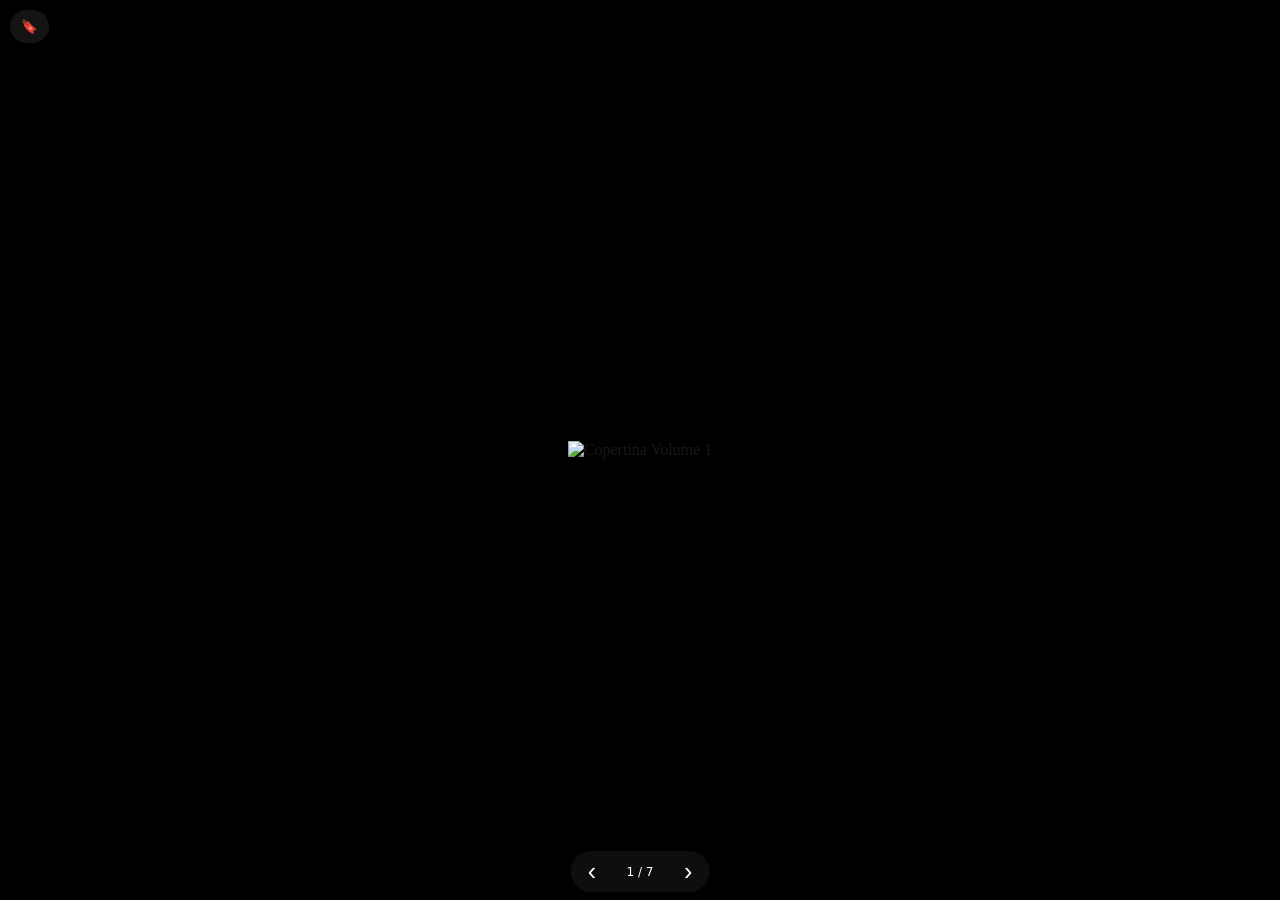
==== chapters/CAP01/index.html @ 70f8dcd0 "CAP01: move bookmark to safe top-left" ====
<!doctype html><html lang="it"><head><meta charset="utf-8"><meta name="viewport" content="width=device-width,initial-scale=1,viewport-fit=cover"><meta name="theme-color" content="#f5f1e8"><title>Capitolo I — Il mondo che rimane</title><style>
*{box-sizing:border-box}html,body{margin:0;width:100%;height:100%;height:100dvh;overflow:hidden;background:#f5f1e8;color:#191816}.book-track{position:fixed;inset:0;display:flex;overflow-x:auto;overflow-y:hidden;scroll-snap-type:x mandatory;scrollbar-width:none;-webkit-overflow-scrolling:touch;touch-action:pan-x pinch-zoom}.book-track::-webkit-scrollbar{display:none}.book-page{flex:0 0 100vw;width:100vw;height:100vh;height:100dvh;scroll-snap-align:start;overflow:hidden;background:#f5f1e8}.opening{display:flex;align-items:center;justify-content:center;background:#000;padding:max(12px,env(safe-area-inset-top)) 12px max(12px,env(safe-area-inset-bottom))}.opening img{display:block;max-width:96%;max-height:96%;object-fit:contain}.reading-page{padding:max(14px,env(safe-area-inset-top)) max(18px,env(safe-area-inset-right)) max(18px,env(safe-area-inset-bottom)) max(18px,env(safe-area-inset-left))}.page-inner{width:min(100%,720px);height:100%;margin:0 auto;overflow:hidden;font-family:Georgia,"Times New Roman",serif;font-size:19px;line-height:1.46;text-align:left;hyphens:none;-webkit-hyphens:none}.page-inner p{display:inline;margin:0;text-indent:0;font-weight:400}.page-inner p::after{content:" "}.page-inner p.editorial-break{display:block;margin-top:.72em}.page-inner p.editorial-break::after{content:""}.chapter-date{display:block;text-align:center;font-weight:700;letter-spacing:.12em;margin:0 0 1em;font-size:.88em}.story-art{height:50dvh;margin:8px auto 10px;text-align:center;display:flex;align-items:center;justify-content:center}.story-art img{display:block;width:auto;height:auto;max-width:100%;max-height:100%;margin:auto;object-fit:contain;box-shadow:0 6px 18px #0002}.end{display:flex;align-items:center;justify-content:center;text-align:center;font-family:Georgia,"Times New Roman",serif}.chapter-nav{display:flex;justify-content:center;gap:12px;flex-wrap:wrap;margin-top:24px}.chapter-nav a{display:inline-block;padding:12px 18px;border:1px solid #9b8d78;color:#191816;text-decoration:none;font:600 11px/1 system-ui;letter-spacing:.08em;text-transform:uppercase}.controls{position:fixed;z-index:20;left:50%;bottom:max(8px,env(safe-area-inset-bottom));transform:translateX(-50%);display:flex;align-items:center;gap:10px;padding:4px 8px;border-radius:999px;background:#111d;color:#fff;transition:.25s}.controls.hidden{opacity:0;pointer-events:none;transform:translate(-50%,10px)}.controls button{border:0;background:none;color:#fff;font-size:25px;padding:2px 9px}.controls span{font:12px system-ui;min-width:50px;text-align:center}.bookmark{position:fixed;z-index:21;left:max(10px,env(safe-area-inset-left));top:max(10px,env(safe-area-inset-top));border:0;border-radius:999px;background:#171717e8;color:white;padding:9px 11px}@media(min-width:700px){.reading-page{padding-top:24px;padding-bottom:24px}.page-inner{font-size:19px;line-height:1.48}}
</style></head><body><main id="track" class="book-track">
<section class="book-page opening"><img src="/The-Last-Chance-READER/assets/THE_LAST_CHANCE_VOLUME_1_COVER_DEFINITIVA.png?v=1" alt="Copertina Volume 1"></section>
<section class="book-page opening"><img src="/The-Last-Chance-READER/chapters/CAP01/CAP01_OPENING_DEFINITIVO.png?v=1" alt="Capitolo I — Il mondo che rimane"></section>
</main><div class="controls" id="controls"><button id="prev">‹</button><span id="counter">1 / 2</span><button id="next">›</button></div><button id="bookmark" class="bookmark">🔖</button><script>
const DATA={"paragraphs":[{"i":0,"text":"Ho sempre trovato gli esseri umani difficili da comprendere."},{"i":1,"text":"Forse era proprio per questo che continuavo a interessarmi a loro."},{"i":2,"text":"Dal Regno Celeste arrivavano rapporti sempre più frequenti sulla Terra. All'inizio non erano molto diversi da quelli che avevo letto per anni: guerre, rivolte, carestie, governi che cadevano e altri pronti a prendere il loro posto."},{"i":3,"text":"Gli uomini avevano una straordinaria capacità di sopravvivere ai propri errori."},{"i":4,"text":"E un talento ancora maggiore nel ripeterli."},{"i":5,"text":"Poi qualcosa cambiò."},{"i":6,"text":"Non ci fu un giorno preciso. Nessuna esplosione abbastanza grande da poter dire: ecco, è cominciata la fine."},{"i":7,"text":"Fu molto più lento."},{"i":8,"text":"Prima aumentarono le guerre."},{"i":9,"text":"Le risorse diminuivano, le popolazioni crescevano e ogni nazione trovava una ragione diversa per convincersi che ciò che restava spettasse a lei. Acqua. Cibo. Energia. Territorio."},{"i":10,"text":"Cambiano i secoli. Cambiano le armi."},{"i":11,"text":"Le ragioni, molto meno."},{"i":12,"text":"Poi arrivarono la fame e la sete."},{"i":13,"text":"Intere città smisero di essere città. I confini persero significato. Alcuni governi continuarono a esistere soltanto sulle mappe, finché anche quelle smisero di avere importanza."},{"i":14,"text":"E quando caddero le nazioni, la legge le seguì."},{"i":15,"text":"Eppure una cosa continuava a incuriosirmi."},{"i":16,"text":"Nemmeno la fine del mondo era riuscita a metterli sullo stesso piano."},{"i":17,"text":"Alcuni non avevano più nulla. Altri avevano conservato quasi tutto."},{"i":18,"text":"Nei rapporti leggevo di persone che passavano intere giornate alla ricerca di acqua e di città dove procurarsi del cibo era diventato più difficile che procurarsi un'arma."},{"i":19,"text":"Poi leggevo di altri luoghi."},{"i":20,"text":"Città protette da mura, illuminate anche di notte. Cibo, musica, feste. Persone che continuavano a vivere quasi come se ciò che accadeva dall'altra parte delle mura appartenesse a un altro mondo."},{"i":21,"text":"Non capivo perché funzionasse così."},{"i":22,"text":"Nel Regno Celeste esistevano ranghi. Io stesso comandavo i Guardiani. Ma un grado più alto non significava mangiare mentre qualcun altro moriva di fame."},{"i":23,"text":"Gli uomini, invece, erano riusciti a dare un valore perfino alla possibilità di sopravvivere."},{"i":24,"text":"Non provavo pena per loro."},{"i":25,"text":"Ero curioso."},{"i":26,"text":"Continuavo a leggere quei rapporti."},{"i":27,"text":"Perché, nonostante tutto, continuavano a esserci."},{"i":28,"text":"Una madre stringeva suo figlio tra le macerie."},{"i":29,"text":"Degli sconosciuti dividevano il poco cibo rimasto attorno a un fuoco."},{"i":30,"text":"Due uomini attraversavano chilometri di rovine senza sapere cosa avrebbero trovato dall'altra parte."},{"i":31,"text":"Il loro mondo stava morendo."},{"i":32,"text":"Loro no."},{"i":33,"text":"Ed era proprio questo il problema."},{"i":34,"text":"Perché mentre sulla Terra gli uomini continuavano ostinatamente a sopravvivere, nel Regno Celeste qualcuno aveva cominciato a porsi una domanda molto diversa."},{"i":35,"text":"Non come salvarli."},{"i":36,"text":"Ma se fosse ancora giusto farlo."},{"i":37,"text":"Quella risposta non spettava a me."},{"i":38,"text":"Molto al di sopra della Terra, oltre ciò che gli uomini potevano vedere, esisteva il luogo che avevo sempre chiamato casa."},{"i":39,"text":"Il Regno Celeste."},{"i":40,"text":"Non conoscevamo la fame che descrivevano quei rapporti. Non avevamo città divise tra chi possedeva tutto e chi non aveva più niente. Avevamo ranghi, compiti, responsabilità. Io stesso comandavo i Guardiani Celesti."},{"i":41,"text":"Ma nessuno doveva guadagnarsi il diritto di mangiare."},{"i":42,"text":"Forse era anche per questo che trovavo gli uomini così difficili da comprendere."},{"i":43,"text":"Quel giorno, però, comprenderli non era più sufficiente."},{"i":44,"text":"Il Grande Concilio stava per riunirsi."},{"i":45,"text":"E questa volta non avrebbe discusso di come aiutare l'umanità."},{"i":46,"text":"Avrebbe deciso se concederle ancora il diritto di esistere."}]},track=document.getElementById("track"),controls=document.getElementById("controls"),counter=document.getElementById("counter");
const EDITORIAL_BREAKS=new Set([0,2,5,7,9,11,14,16,18,20,23,25,28,30,32,34,36,38,40,42,44]);
function makePage(){const s=document.createElement("section");s.className="book-page reading-page";const d=document.createElement("div");d.className="page-inner";s.appendChild(d);track.appendChild(s);return {s,d}}
function fits(d){return d.scrollHeight<=d.clientHeight+1}
function appendPiece(page,item,text,continuation=false){const p=document.createElement("p");p.textContent=text;if(EDITORIAL_BREAKS.has(item.i)&&!continuation)p.classList.add("editorial-break");page.d.appendChild(p);return p}
function addClosingArt(){const s=document.createElement("section");s.className="book-page opening";s.innerHTML='<img src="/The-Last-Chance-READER/chapters/CAP01/CAP01_REGNO_CELESTE_DEFINITIVO.png?v=1" alt="Il Regno Celeste">';track.appendChild(s)}
function paginate(){[...track.querySelectorAll(".reading-page,.closing-generated,.end")].forEach(x=>x.remove());let page=makePage();const date=document.createElement("div");date.className="chapter-date";date.textContent="ANNO 2080";page.d.appendChild(date);
for(const item of DATA.paragraphs){const words=item.text.split(/\s+/);let pos=0,continuation=false;while(pos<words.length){let lo=1,hi=words.length-pos,best=0,test=null;while(lo<=hi){const mid=(lo+hi)>>1;if(test)test.remove();test=appendPiece(page,item,words.slice(pos,pos+mid).join(" "),continuation);if(fits(page.d)){best=mid;lo=mid+1}else hi=mid-1}if(test)test.remove();if(best===0){page=makePage();continue}appendPiece(page,item,words.slice(pos,pos+best).join(" "),continuation);pos+=best;continuation=true;if(pos<words.length)page=makePage()}}
addClosingArt();const end=document.createElement("section");end.className="book-page end";end.innerHTML='<div><h2>Fine del Capitolo I</h2><nav class="chapter-nav" aria-label="Navigazione capitoli"><a href="../../index.html">Indice</a><a href="../CAP02/index.html">Capitolo successivo →</a></nav></div>';track.appendChild(end);update()}
const prevBtn=document.getElementById("prev"),nextBtn=document.getElementById("next"),bookmarkBtn=document.getElementById("bookmark");let current=0,hideTimer,scrollTimer;function pages(){return [...track.querySelectorAll(".book-page")]}function show(){controls.classList.remove("hidden");clearTimeout(hideTimer);hideTimer=setTimeout(()=>controls.classList.add("hidden"),1600)}function update(){const p=pages();current=Math.max(0,Math.min(current,p.length-1));counter.textContent=(current+1)+" / "+p.length}function go(n){const p=pages();current=Math.max(0,Math.min(n,p.length-1));track.scrollTo({left:current*innerWidth,behavior:"smooth"});update();show()}prevBtn.onclick=()=>go(current-1);nextBtn.onclick=()=>go(current+1);track.addEventListener("scroll",()=>{show();clearTimeout(scrollTimer);scrollTimer=setTimeout(()=>{current=Math.round(track.scrollLeft/innerWidth);update()},80)});track.addEventListener("pointerdown",show);bookmarkBtn.onclick=()=>{localStorage.setItem("tlc-cap01-page",String(current));bookmarkBtn.textContent="✓"};let resizeTimer;addEventListener("resize",()=>{clearTimeout(resizeTimer);resizeTimer=setTimeout(()=>{const ratio=current/Math.max(1,pages().length-1);paginate();current=Math.round(ratio*Math.max(0,pages().length-1));track.scrollLeft=current*innerWidth;update()},180)});function boot(){paginate();show()}if(document.fonts&&document.fonts.ready)document.fonts.ready.then(boot).catch(boot);else boot();
</script></body></html>
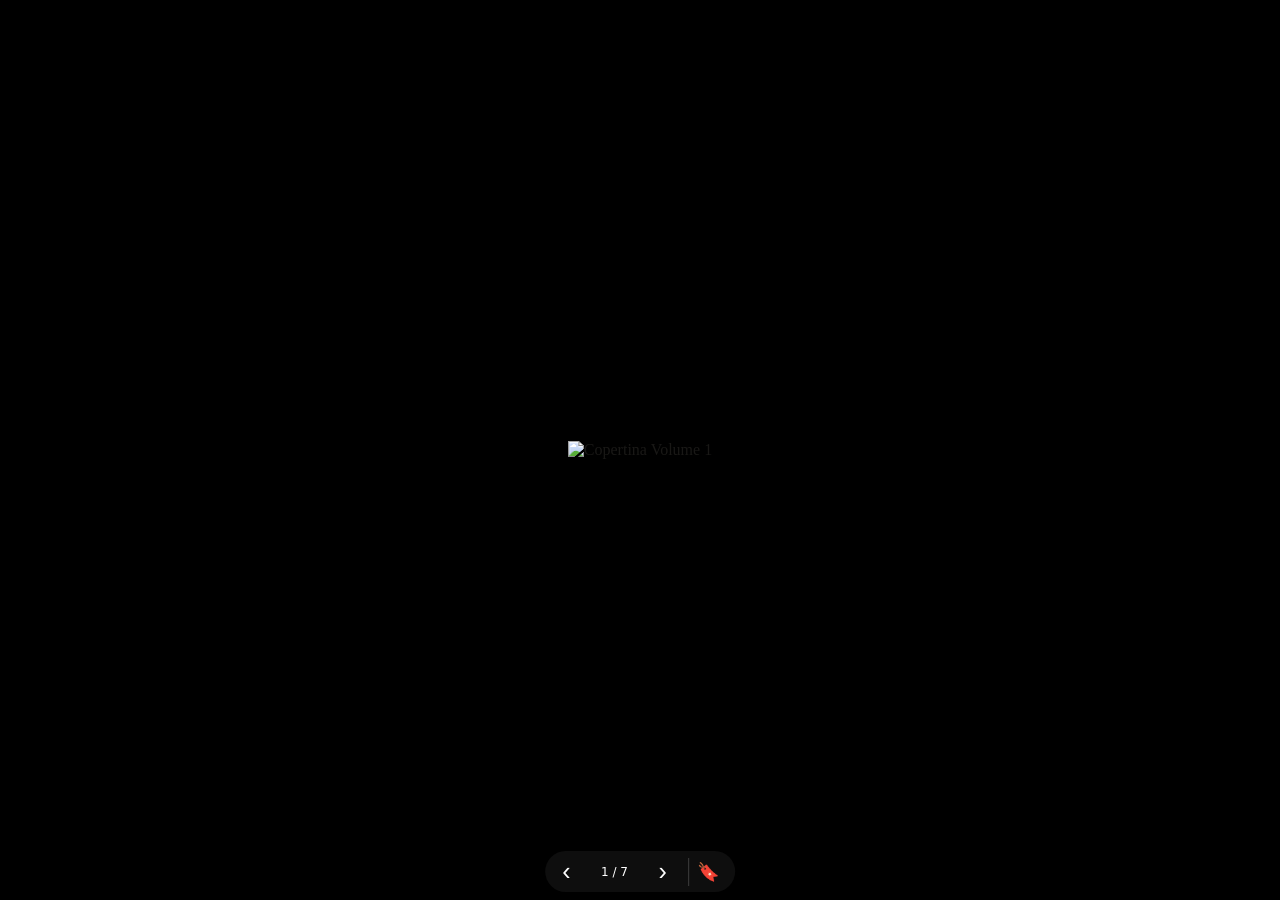
==== commit e7dd7b9e: "CAP01: integrate bookmark into disappearing controls" ====
--- a/chapters/CAP01/index.html
+++ b/chapters/CAP01/index.html
@@ -1,9 +1,9 @@
 <!doctype html><html lang="it"><head><meta charset="utf-8"><meta name="viewport" content="width=device-width,initial-scale=1,viewport-fit=cover"><meta name="theme-color" content="#f5f1e8"><title>Capitolo I — Il mondo che rimane</title><style>
-*{box-sizing:border-box}html,body{margin:0;width:100%;height:100%;height:100dvh;overflow:hidden;background:#f5f1e8;color:#191816}.book-track{position:fixed;inset:0;display:flex;overflow-x:auto;overflow-y:hidden;scroll-snap-type:x mandatory;scrollbar-width:none;-webkit-overflow-scrolling:touch;touch-action:pan-x pinch-zoom}.book-track::-webkit-scrollbar{display:none}.book-page{flex:0 0 100vw;width:100vw;height:100vh;height:100dvh;scroll-snap-align:start;overflow:hidden;background:#f5f1e8}.opening{display:flex;align-items:center;justify-content:center;background:#000;padding:max(12px,env(safe-area-inset-top)) 12px max(12px,env(safe-area-inset-bottom))}.opening img{display:block;max-width:96%;max-height:96%;object-fit:contain}.reading-page{padding:max(14px,env(safe-area-inset-top)) max(18px,env(safe-area-inset-right)) max(18px,env(safe-area-inset-bottom)) max(18px,env(safe-area-inset-left))}.page-inner{width:min(100%,720px);height:100%;margin:0 auto;overflow:hidden;font-family:Georgia,"Times New Roman",serif;font-size:19px;line-height:1.46;text-align:left;hyphens:none;-webkit-hyphens:none}.page-inner p{display:inline;margin:0;text-indent:0;font-weight:400}.page-inner p::after{content:" "}.page-inner p.editorial-break{display:block;margin-top:.72em}.page-inner p.editorial-break::after{content:""}.chapter-date{display:block;text-align:center;font-weight:700;letter-spacing:.12em;margin:0 0 1em;font-size:.88em}.story-art{height:50dvh;margin:8px auto 10px;text-align:center;display:flex;align-items:center;justify-content:center}.story-art img{display:block;width:auto;height:auto;max-width:100%;max-height:100%;margin:auto;object-fit:contain;box-shadow:0 6px 18px #0002}.end{display:flex;align-items:center;justify-content:center;text-align:center;font-family:Georgia,"Times New Roman",serif}.chapter-nav{display:flex;justify-content:center;gap:12px;flex-wrap:wrap;margin-top:24px}.chapter-nav a{display:inline-block;padding:12px 18px;border:1px solid #9b8d78;color:#191816;text-decoration:none;font:600 11px/1 system-ui;letter-spacing:.08em;text-transform:uppercase}.controls{position:fixed;z-index:20;left:50%;bottom:max(8px,env(safe-area-inset-bottom));transform:translateX(-50%);display:flex;align-items:center;gap:10px;padding:4px 8px;border-radius:999px;background:#111d;color:#fff;transition:.25s}.controls.hidden{opacity:0;pointer-events:none;transform:translate(-50%,10px)}.controls button{border:0;background:none;color:#fff;font-size:25px;padding:2px 9px}.controls span{font:12px system-ui;min-width:50px;text-align:center}.bookmark{position:fixed;z-index:21;left:max(10px,env(safe-area-inset-left));top:max(10px,env(safe-area-inset-top));border:0;border-radius:999px;background:#171717e8;color:white;padding:9px 11px}@media(min-width:700px){.reading-page{padding-top:24px;padding-bottom:24px}.page-inner{font-size:19px;line-height:1.48}}
+*{box-sizing:border-box}html,body{margin:0;width:100%;height:100%;height:100dvh;overflow:hidden;background:#f5f1e8;color:#191816}.book-track{position:fixed;inset:0;display:flex;overflow-x:auto;overflow-y:hidden;scroll-snap-type:x mandatory;scrollbar-width:none;-webkit-overflow-scrolling:touch;touch-action:pan-x pinch-zoom}.book-track::-webkit-scrollbar{display:none}.book-page{flex:0 0 100vw;width:100vw;height:100vh;height:100dvh;scroll-snap-align:start;overflow:hidden;background:#f5f1e8}.opening{display:flex;align-items:center;justify-content:center;background:#000;padding:max(12px,env(safe-area-inset-top)) 12px max(12px,env(safe-area-inset-bottom))}.opening img{display:block;max-width:96%;max-height:96%;object-fit:contain}.reading-page{padding:max(14px,env(safe-area-inset-top)) max(18px,env(safe-area-inset-right)) max(18px,env(safe-area-inset-bottom)) max(18px,env(safe-area-inset-left))}.page-inner{width:min(100%,720px);height:100%;margin:0 auto;overflow:hidden;font-family:Georgia,"Times New Roman",serif;font-size:19px;line-height:1.46;text-align:left;hyphens:none;-webkit-hyphens:none}.page-inner p{display:inline;margin:0;text-indent:0;font-weight:400}.page-inner p::after{content:" "}.page-inner p.editorial-break{display:block;margin-top:.72em}.page-inner p.editorial-break::after{content:""}.chapter-date{display:block;text-align:center;font-weight:700;letter-spacing:.12em;margin:0 0 1em;font-size:.88em}.story-art{height:50dvh;margin:8px auto 10px;text-align:center;display:flex;align-items:center;justify-content:center}.story-art img{display:block;width:auto;height:auto;max-width:100%;max-height:100%;margin:auto;object-fit:contain;box-shadow:0 6px 18px #0002}.end{display:flex;align-items:center;justify-content:center;text-align:center;font-family:Georgia,"Times New Roman",serif}.chapter-nav{display:flex;justify-content:center;gap:12px;flex-wrap:wrap;margin-top:24px}.chapter-nav a{display:inline-block;padding:12px 18px;border:1px solid #9b8d78;color:#191816;text-decoration:none;font:600 11px/1 system-ui;letter-spacing:.08em;text-transform:uppercase}.controls{position:fixed;z-index:20;left:50%;bottom:max(8px,env(safe-area-inset-bottom));transform:translateX(-50%);display:flex;align-items:center;gap:10px;padding:4px 8px;border-radius:999px;background:#111d;color:#fff;transition:.25s}.controls.hidden{opacity:0;pointer-events:none;transform:translate(-50%,10px)}.controls button{border:0;background:none;color:#fff;font-size:25px;padding:2px 9px}.controls .bookmark-control{font-size:18px;padding:3px 8px;border-left:1px solid #ffffff33;margin-left:2px}.controls span{font:12px system-ui;min-width:50px;text-align:center}@media(min-width:700px){.reading-page{padding-top:24px;padding-bottom:24px}.page-inner{font-size:19px;line-height:1.48}}
 </style></head><body><main id="track" class="book-track">
 <section class="book-page opening"><img src="/The-Last-Chance-READER/assets/THE_LAST_CHANCE_VOLUME_1_COVER_DEFINITIVA.png?v=1" alt="Copertina Volume 1"></section>
 <section class="book-page opening"><img src="/The-Last-Chance-READER/chapters/CAP01/CAP01_OPENING_DEFINITIVO.png?v=1" alt="Capitolo I — Il mondo che rimane"></section>
-</main><div class="controls" id="controls"><button id="prev">‹</button><span id="counter">1 / 2</span><button id="next">›</button></div><button id="bookmark" class="bookmark">🔖</button><script>
+</main><div class="controls" id="controls"><button id="prev">‹</button><span id="counter">1 / 2</span><button id="next">›</button><button id="bookmark" class="bookmark-control" aria-label="Segnalibro">🔖</button></div><script>
 const DATA={"paragraphs":[{"i":0,"text":"Ho sempre trovato gli esseri umani difficili da comprendere."},{"i":1,"text":"Forse era proprio per questo che continuavo a interessarmi a loro."},{"i":2,"text":"Dal Regno Celeste arrivavano rapporti sempre più frequenti sulla Terra. All'inizio non erano molto diversi da quelli che avevo letto per anni: guerre, rivolte, carestie, governi che cadevano e altri pronti a prendere il loro posto."},{"i":3,"text":"Gli uomini avevano una straordinaria capacità di sopravvivere ai propri errori."},{"i":4,"text":"E un talento ancora maggiore nel ripeterli."},{"i":5,"text":"Poi qualcosa cambiò."},{"i":6,"text":"Non ci fu un giorno preciso. Nessuna esplosione abbastanza grande da poter dire: ecco, è cominciata la fine."},{"i":7,"text":"Fu molto più lento."},{"i":8,"text":"Prima aumentarono le guerre."},{"i":9,"text":"Le risorse diminuivano, le popolazioni crescevano e ogni nazione trovava una ragione diversa per convincersi che ciò che restava spettasse a lei. Acqua. Cibo. Energia. Territorio."},{"i":10,"text":"Cambiano i secoli. Cambiano le armi."},{"i":11,"text":"Le ragioni, molto meno."},{"i":12,"text":"Poi arrivarono la fame e la sete."},{"i":13,"text":"Intere città smisero di essere città. I confini persero significato. Alcuni governi continuarono a esistere soltanto sulle mappe, finché anche quelle smisero di avere importanza."},{"i":14,"text":"E quando caddero le nazioni, la legge le seguì."},{"i":15,"text":"Eppure una cosa continuava a incuriosirmi."},{"i":16,"text":"Nemmeno la fine del mondo era riuscita a metterli sullo stesso piano."},{"i":17,"text":"Alcuni non avevano più nulla. Altri avevano conservato quasi tutto."},{"i":18,"text":"Nei rapporti leggevo di persone che passavano intere giornate alla ricerca di acqua e di città dove procurarsi del cibo era diventato più difficile che procurarsi un'arma."},{"i":19,"text":"Poi leggevo di altri luoghi."},{"i":20,"text":"Città protette da mura, illuminate anche di notte. Cibo, musica, feste. Persone che continuavano a vivere quasi come se ciò che accadeva dall'altra parte delle mura appartenesse a un altro mondo."},{"i":21,"text":"Non capivo perché funzionasse così."},{"i":22,"text":"Nel Regno Celeste esistevano ranghi. Io stesso comandavo i Guardiani. Ma un grado più alto non significava mangiare mentre qualcun altro moriva di fame."},{"i":23,"text":"Gli uomini, invece, erano riusciti a dare un valore perfino alla possibilità di sopravvivere."},{"i":24,"text":"Non provavo pena per loro."},{"i":25,"text":"Ero curioso."},{"i":26,"text":"Continuavo a leggere quei rapporti."},{"i":27,"text":"Perché, nonostante tutto, continuavano a esserci."},{"i":28,"text":"Una madre stringeva suo figlio tra le macerie."},{"i":29,"text":"Degli sconosciuti dividevano il poco cibo rimasto attorno a un fuoco."},{"i":30,"text":"Due uomini attraversavano chilometri di rovine senza sapere cosa avrebbero trovato dall'altra parte."},{"i":31,"text":"Il loro mondo stava morendo."},{"i":32,"text":"Loro no."},{"i":33,"text":"Ed era proprio questo il problema."},{"i":34,"text":"Perché mentre sulla Terra gli uomini continuavano ostinatamente a sopravvivere, nel Regno Celeste qualcuno aveva cominciato a porsi una domanda molto diversa."},{"i":35,"text":"Non come salvarli."},{"i":36,"text":"Ma se fosse ancora giusto farlo."},{"i":37,"text":"Quella risposta non spettava a me."},{"i":38,"text":"Molto al di sopra della Terra, oltre ciò che gli uomini potevano vedere, esisteva il luogo che avevo sempre chiamato casa."},{"i":39,"text":"Il Regno Celeste."},{"i":40,"text":"Non conoscevamo la fame che descrivevano quei rapporti. Non avevamo città divise tra chi possedeva tutto e chi non aveva più niente. Avevamo ranghi, compiti, responsabilità. Io stesso comandavo i Guardiani Celesti."},{"i":41,"text":"Ma nessuno doveva guadagnarsi il diritto di mangiare."},{"i":42,"text":"Forse era anche per questo che trovavo gli uomini così difficili da comprendere."},{"i":43,"text":"Quel giorno, però, comprenderli non era più sufficiente."},{"i":44,"text":"Il Grande Concilio stava per riunirsi."},{"i":45,"text":"E questa volta non avrebbe discusso di come aiutare l'umanità."},{"i":46,"text":"Avrebbe deciso se concederle ancora il diritto di esistere."}]},track=document.getElementById("track"),controls=document.getElementById("controls"),counter=document.getElementById("counter");
 const EDITORIAL_BREAKS=new Set([0,2,5,7,9,11,14,16,18,20,23,25,28,30,32,34,36,38,40,42,44]);
 function makePage(){const s=document.createElement("section");s.className="book-page reading-page";const d=document.createElement("div");d.className="page-inner";s.appendChild(d);track.appendChild(s);return {s,d}}
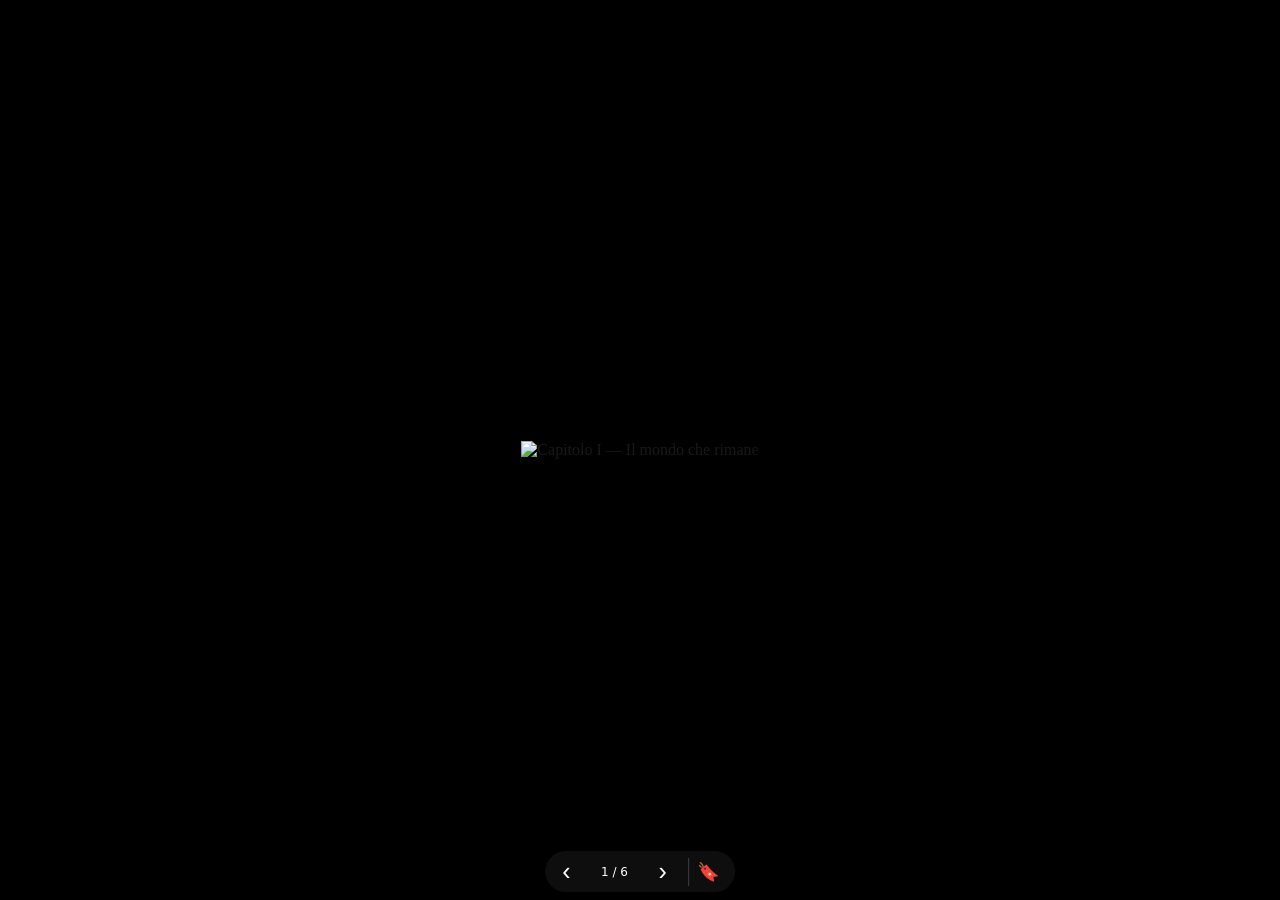
==== commit d875e313: "CAP01: remove duplicate volume cover after Reader index introduction" ====
--- a/chapters/CAP01/index.html
+++ b/chapters/CAP01/index.html
@@ -1,7 +1,6 @@
 <!doctype html><html lang="it"><head><meta charset="utf-8"><meta name="viewport" content="width=device-width,initial-scale=1,viewport-fit=cover"><meta name="theme-color" content="#f5f1e8"><title>Capitolo I — Il mondo che rimane</title><style>
 *{box-sizing:border-box}html,body{margin:0;width:100%;height:100%;height:100dvh;overflow:hidden;background:#f5f1e8;color:#191816}.book-track{position:fixed;inset:0;display:flex;overflow-x:auto;overflow-y:hidden;scroll-snap-type:x mandatory;scrollbar-width:none;-webkit-overflow-scrolling:touch;touch-action:pan-x pinch-zoom}.book-track::-webkit-scrollbar{display:none}.book-page{flex:0 0 100vw;width:100vw;height:100vh;height:100dvh;scroll-snap-align:start;overflow:hidden;background:#f5f1e8}.opening{display:flex;align-items:center;justify-content:center;background:#000;padding:max(12px,env(safe-area-inset-top)) 12px max(12px,env(safe-area-inset-bottom))}.opening img{display:block;max-width:96%;max-height:96%;object-fit:contain}.reading-page{padding:max(14px,env(safe-area-inset-top)) max(18px,env(safe-area-inset-right)) max(18px,env(safe-area-inset-bottom)) max(18px,env(safe-area-inset-left))}.page-inner{width:min(100%,720px);height:100%;margin:0 auto;overflow:hidden;font-family:Georgia,"Times New Roman",serif;font-size:19px;line-height:1.46;text-align:left;hyphens:none;-webkit-hyphens:none}.page-inner p{display:inline;margin:0;text-indent:0;font-weight:400}.page-inner p::after{content:" "}.page-inner p.editorial-break{display:block;margin-top:.72em}.page-inner p.editorial-break::after{content:""}.chapter-date{display:block;text-align:center;font-weight:700;letter-spacing:.12em;margin:0 0 1em;font-size:.88em}.story-art{height:50dvh;margin:8px auto 10px;text-align:center;display:flex;align-items:center;justify-content:center}.story-art img{display:block;width:auto;height:auto;max-width:100%;max-height:100%;margin:auto;object-fit:contain;box-shadow:0 6px 18px #0002}.end{display:flex;align-items:center;justify-content:center;text-align:center;font-family:Georgia,"Times New Roman",serif}.chapter-nav{display:flex;justify-content:center;gap:12px;flex-wrap:wrap;margin-top:24px}.chapter-nav a{display:inline-block;padding:12px 18px;border:1px solid #9b8d78;color:#191816;text-decoration:none;font:600 11px/1 system-ui;letter-spacing:.08em;text-transform:uppercase}.controls{position:fixed;z-index:20;left:50%;bottom:max(8px,env(safe-area-inset-bottom));transform:translateX(-50%);display:flex;align-items:center;gap:10px;padding:4px 8px;border-radius:999px;background:#111d;color:#fff;transition:.25s}.controls.hidden{opacity:0;pointer-events:none;transform:translate(-50%,10px)}.controls button{border:0;background:none;color:#fff;font-size:25px;padding:2px 9px}.controls .bookmark-control{font-size:18px;padding:3px 8px;border-left:1px solid #ffffff33;margin-left:2px}.controls span{font:12px system-ui;min-width:50px;text-align:center}@media(min-width:700px){.reading-page{padding-top:24px;padding-bottom:24px}.page-inner{font-size:19px;line-height:1.48}}
 </style></head><body><main id="track" class="book-track">
-<section class="book-page opening"><img src="/The-Last-Chance-READER/assets/THE_LAST_CHANCE_VOLUME_1_COVER_DEFINITIVA.png?v=1" alt="Copertina Volume 1"></section>
 <section class="book-page opening"><img src="/The-Last-Chance-READER/chapters/CAP01/CAP01_OPENING_DEFINITIVO.png?v=1" alt="Capitolo I — Il mondo che rimane"></section>
 </main><div class="controls" id="controls"><button id="prev">‹</button><span id="counter">1 / 2</span><button id="next">›</button><button id="bookmark" class="bookmark-control" aria-label="Segnalibro">🔖</button></div><script>
 const DATA={"paragraphs":[{"i":0,"text":"Ho sempre trovato gli esseri umani difficili da comprendere."},{"i":1,"text":"Forse era proprio per questo che continuavo a interessarmi a loro."},{"i":2,"text":"Dal Regno Celeste arrivavano rapporti sempre più frequenti sulla Terra. All'inizio non erano molto diversi da quelli che avevo letto per anni: guerre, rivolte, carestie, governi che cadevano e altri pronti a prendere il loro posto."},{"i":3,"text":"Gli uomini avevano una straordinaria capacità di sopravvivere ai propri errori."},{"i":4,"text":"E un talento ancora maggiore nel ripeterli."},{"i":5,"text":"Poi qualcosa cambiò."},{"i":6,"text":"Non ci fu un giorno preciso. Nessuna esplosione abbastanza grande da poter dire: ecco, è cominciata la fine."},{"i":7,"text":"Fu molto più lento."},{"i":8,"text":"Prima aumentarono le guerre."},{"i":9,"text":"Le risorse diminuivano, le popolazioni crescevano e ogni nazione trovava una ragione diversa per convincersi che ciò che restava spettasse a lei. Acqua. Cibo. Energia. Territorio."},{"i":10,"text":"Cambiano i secoli. Cambiano le armi."},{"i":11,"text":"Le ragioni, molto meno."},{"i":12,"text":"Poi arrivarono la fame e la sete."},{"i":13,"text":"Intere città smisero di essere città. I confini persero significato. Alcuni governi continuarono a esistere soltanto sulle mappe, finché anche quelle smisero di avere importanza."},{"i":14,"text":"E quando caddero le nazioni, la legge le seguì."},{"i":15,"text":"Eppure una cosa continuava a incuriosirmi."},{"i":16,"text":"Nemmeno la fine del mondo era riuscita a metterli sullo stesso piano."},{"i":17,"text":"Alcuni non avevano più nulla. Altri avevano conservato quasi tutto."},{"i":18,"text":"Nei rapporti leggevo di persone che passavano intere giornate alla ricerca di acqua e di città dove procurarsi del cibo era diventato più difficile che procurarsi un'arma."},{"i":19,"text":"Poi leggevo di altri luoghi."},{"i":20,"text":"Città protette da mura, illuminate anche di notte. Cibo, musica, feste. Persone che continuavano a vivere quasi come se ciò che accadeva dall'altra parte delle mura appartenesse a un altro mondo."},{"i":21,"text":"Non capivo perché funzionasse così."},{"i":22,"text":"Nel Regno Celeste esistevano ranghi. Io stesso comandavo i Guardiani. Ma un grado più alto non significava mangiare mentre qualcun altro moriva di fame."},{"i":23,"text":"Gli uomini, invece, erano riusciti a dare un valore perfino alla possibilità di sopravvivere."},{"i":24,"text":"Non provavo pena per loro."},{"i":25,"text":"Ero curioso."},{"i":26,"text":"Continuavo a leggere quei rapporti."},{"i":27,"text":"Perché, nonostante tutto, continuavano a esserci."},{"i":28,"text":"Una madre stringeva suo figlio tra le macerie."},{"i":29,"text":"Degli sconosciuti dividevano il poco cibo rimasto attorno a un fuoco."},{"i":30,"text":"Due uomini attraversavano chilometri di rovine senza sapere cosa avrebbero trovato dall'altra parte."},{"i":31,"text":"Il loro mondo stava morendo."},{"i":32,"text":"Loro no."},{"i":33,"text":"Ed era proprio questo il problema."},{"i":34,"text":"Perché mentre sulla Terra gli uomini continuavano ostinatamente a sopravvivere, nel Regno Celeste qualcuno aveva cominciato a porsi una domanda molto diversa."},{"i":35,"text":"Non come salvarli."},{"i":36,"text":"Ma se fosse ancora giusto farlo."},{"i":37,"text":"Quella risposta non spettava a me."},{"i":38,"text":"Molto al di sopra della Terra, oltre ciò che gli uomini potevano vedere, esisteva il luogo che avevo sempre chiamato casa."},{"i":39,"text":"Il Regno Celeste."},{"i":40,"text":"Non conoscevamo la fame che descrivevano quei rapporti. Non avevamo città divise tra chi possedeva tutto e chi non aveva più niente. Avevamo ranghi, compiti, responsabilità. Io stesso comandavo i Guardiani Celesti."},{"i":41,"text":"Ma nessuno doveva guadagnarsi il diritto di mangiare."},{"i":42,"text":"Forse era anche per questo che trovavo gli uomini così difficili da comprendere."},{"i":43,"text":"Quel giorno, però, comprenderli non era più sufficiente."},{"i":44,"text":"Il Grande Concilio stava per riunirsi."},{"i":45,"text":"E questa volta non avrebbe discusso di come aiutare l'umanità."},{"i":46,"text":"Avrebbe deciso se concederle ancora il diritto di esistere."}]},track=document.getElementById("track"),controls=document.getElementById("controls"),counter=document.getElementById("counter");
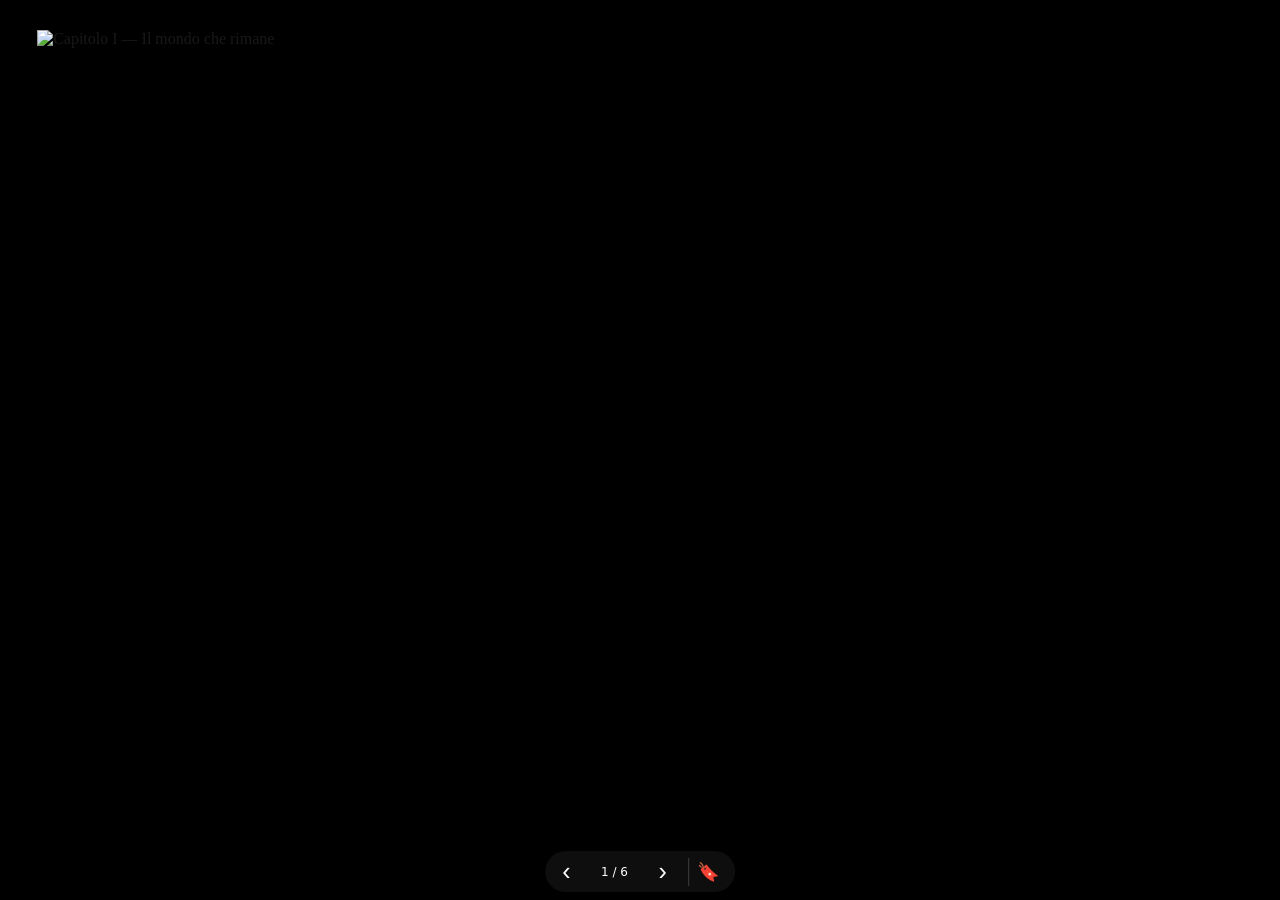
==== commit 6e72eaac: "CAP01: match opening banner footprint to CAP02" ====
--- a/chapters/CAP01/index.html
+++ b/chapters/CAP01/index.html
@@ -1,7 +1,7 @@
 <!doctype html><html lang="it"><head><meta charset="utf-8"><meta name="viewport" content="width=device-width,initial-scale=1,viewport-fit=cover"><meta name="theme-color" content="#f5f1e8"><title>Capitolo I — Il mondo che rimane</title><style>
-*{box-sizing:border-box}html,body{margin:0;width:100%;height:100%;height:100dvh;overflow:hidden;background:#f5f1e8;color:#191816}.book-track{position:fixed;inset:0;display:flex;overflow-x:auto;overflow-y:hidden;scroll-snap-type:x mandatory;scrollbar-width:none;-webkit-overflow-scrolling:touch;touch-action:pan-x pinch-zoom}.book-track::-webkit-scrollbar{display:none}.book-page{flex:0 0 100vw;width:100vw;height:100vh;height:100dvh;scroll-snap-align:start;overflow:hidden;background:#f5f1e8}.opening{display:flex;align-items:center;justify-content:center;background:#000;padding:max(12px,env(safe-area-inset-top)) 12px max(12px,env(safe-area-inset-bottom))}.opening img{display:block;max-width:96%;max-height:96%;object-fit:contain}.reading-page{padding:max(14px,env(safe-area-inset-top)) max(18px,env(safe-area-inset-right)) max(18px,env(safe-area-inset-bottom)) max(18px,env(safe-area-inset-left))}.page-inner{width:min(100%,720px);height:100%;margin:0 auto;overflow:hidden;font-family:Georgia,"Times New Roman",serif;font-size:19px;line-height:1.46;text-align:left;hyphens:none;-webkit-hyphens:none}.page-inner p{display:inline;margin:0;text-indent:0;font-weight:400}.page-inner p::after{content:" "}.page-inner p.editorial-break{display:block;margin-top:.72em}.page-inner p.editorial-break::after{content:""}.chapter-date{display:block;text-align:center;font-weight:700;letter-spacing:.12em;margin:0 0 1em;font-size:.88em}.story-art{height:50dvh;margin:8px auto 10px;text-align:center;display:flex;align-items:center;justify-content:center}.story-art img{display:block;width:auto;height:auto;max-width:100%;max-height:100%;margin:auto;object-fit:contain;box-shadow:0 6px 18px #0002}.end{display:flex;align-items:center;justify-content:center;text-align:center;font-family:Georgia,"Times New Roman",serif}.chapter-nav{display:flex;justify-content:center;gap:12px;flex-wrap:wrap;margin-top:24px}.chapter-nav a{display:inline-block;padding:12px 18px;border:1px solid #9b8d78;color:#191816;text-decoration:none;font:600 11px/1 system-ui;letter-spacing:.08em;text-transform:uppercase}.controls{position:fixed;z-index:20;left:50%;bottom:max(8px,env(safe-area-inset-bottom));transform:translateX(-50%);display:flex;align-items:center;gap:10px;padding:4px 8px;border-radius:999px;background:#111d;color:#fff;transition:.25s}.controls.hidden{opacity:0;pointer-events:none;transform:translate(-50%,10px)}.controls button{border:0;background:none;color:#fff;font-size:25px;padding:2px 9px}.controls .bookmark-control{font-size:18px;padding:3px 8px;border-left:1px solid #ffffff33;margin-left:2px}.controls span{font:12px system-ui;min-width:50px;text-align:center}@media(min-width:700px){.reading-page{padding-top:24px;padding-bottom:24px}.page-inner{font-size:19px;line-height:1.48}}
+*{box-sizing:border-box}html,body{margin:0;width:100%;height:100%;height:100dvh;overflow:hidden;background:#f5f1e8;color:#191816}.book-track{position:fixed;inset:0;display:flex;overflow-x:auto;overflow-y:hidden;scroll-snap-type:x mandatory;scrollbar-width:none;-webkit-overflow-scrolling:touch;touch-action:pan-x pinch-zoom}.book-track::-webkit-scrollbar{display:none}.book-page{flex:0 0 100vw;width:100vw;height:100vh;height:100dvh;scroll-snap-align:start;overflow:hidden;background:#f5f1e8}.opening{display:flex;align-items:center;justify-content:center;background:#000;padding:max(12px,env(safe-area-inset-top)) 12px max(12px,env(safe-area-inset-bottom))}.opening img{display:block;max-width:96%;max-height:96%;object-fit:contain}.cap01-opening img{width:96%;height:96%;object-fit:contain}.reading-page{padding:max(14px,env(safe-area-inset-top)) max(18px,env(safe-area-inset-right)) max(18px,env(safe-area-inset-bottom)) max(18px,env(safe-area-inset-left))}.page-inner{width:min(100%,720px);height:100%;margin:0 auto;overflow:hidden;font-family:Georgia,"Times New Roman",serif;font-size:19px;line-height:1.46;text-align:left;hyphens:none;-webkit-hyphens:none}.page-inner p{display:inline;margin:0;text-indent:0;font-weight:400}.page-inner p::after{content:" "}.page-inner p.editorial-break{display:block;margin-top:.72em}.page-inner p.editorial-break::after{content:""}.chapter-date{display:block;text-align:center;font-weight:700;letter-spacing:.12em;margin:0 0 1em;font-size:.88em}.story-art{height:50dvh;margin:8px auto 10px;text-align:center;display:flex;align-items:center;justify-content:center}.story-art img{display:block;width:auto;height:auto;max-width:100%;max-height:100%;margin:auto;object-fit:contain;box-shadow:0 6px 18px #0002}.end{display:flex;align-items:center;justify-content:center;text-align:center;font-family:Georgia,"Times New Roman",serif}.chapter-nav{display:flex;justify-content:center;gap:12px;flex-wrap:wrap;margin-top:24px}.chapter-nav a{display:inline-block;padding:12px 18px;border:1px solid #9b8d78;color:#191816;text-decoration:none;font:600 11px/1 system-ui;letter-spacing:.08em;text-transform:uppercase}.controls{position:fixed;z-index:20;left:50%;bottom:max(8px,env(safe-area-inset-bottom));transform:translateX(-50%);display:flex;align-items:center;gap:10px;padding:4px 8px;border-radius:999px;background:#111d;color:#fff;transition:.25s}.controls.hidden{opacity:0;pointer-events:none;transform:translate(-50%,10px)}.controls button{border:0;background:none;color:#fff;font-size:25px;padding:2px 9px}.controls .bookmark-control{font-size:18px;padding:3px 8px;border-left:1px solid #ffffff33;margin-left:2px}.controls span{font:12px system-ui;min-width:50px;text-align:center}@media(min-width:700px){.reading-page{padding-top:24px;padding-bottom:24px}.page-inner{font-size:19px;line-height:1.48}}
 </style></head><body><main id="track" class="book-track">
-<section class="book-page opening"><img src="/The-Last-Chance-READER/chapters/CAP01/CAP01_OPENING_DEFINITIVO.png?v=1" alt="Capitolo I — Il mondo che rimane"></section>
+<section class="book-page opening cap01-opening"><img src="/The-Last-Chance-READER/chapters/CAP01/CAP01_OPENING_DEFINITIVO.png?v=1" alt="Capitolo I — Il mondo che rimane"></section>
 </main><div class="controls" id="controls"><button id="prev">‹</button><span id="counter">1 / 2</span><button id="next">›</button><button id="bookmark" class="bookmark-control" aria-label="Segnalibro">🔖</button></div><script>
 const DATA={"paragraphs":[{"i":0,"text":"Ho sempre trovato gli esseri umani difficili da comprendere."},{"i":1,"text":"Forse era proprio per questo che continuavo a interessarmi a loro."},{"i":2,"text":"Dal Regno Celeste arrivavano rapporti sempre più frequenti sulla Terra. All'inizio non erano molto diversi da quelli che avevo letto per anni: guerre, rivolte, carestie, governi che cadevano e altri pronti a prendere il loro posto."},{"i":3,"text":"Gli uomini avevano una straordinaria capacità di sopravvivere ai propri errori."},{"i":4,"text":"E un talento ancora maggiore nel ripeterli."},{"i":5,"text":"Poi qualcosa cambiò."},{"i":6,"text":"Non ci fu un giorno preciso. Nessuna esplosione abbastanza grande da poter dire: ecco, è cominciata la fine."},{"i":7,"text":"Fu molto più lento."},{"i":8,"text":"Prima aumentarono le guerre."},{"i":9,"text":"Le risorse diminuivano, le popolazioni crescevano e ogni nazione trovava una ragione diversa per convincersi che ciò che restava spettasse a lei. Acqua. Cibo. Energia. Territorio."},{"i":10,"text":"Cambiano i secoli. Cambiano le armi."},{"i":11,"text":"Le ragioni, molto meno."},{"i":12,"text":"Poi arrivarono la fame e la sete."},{"i":13,"text":"Intere città smisero di essere città. I confini persero significato. Alcuni governi continuarono a esistere soltanto sulle mappe, finché anche quelle smisero di avere importanza."},{"i":14,"text":"E quando caddero le nazioni, la legge le seguì."},{"i":15,"text":"Eppure una cosa continuava a incuriosirmi."},{"i":16,"text":"Nemmeno la fine del mondo era riuscita a metterli sullo stesso piano."},{"i":17,"text":"Alcuni non avevano più nulla. Altri avevano conservato quasi tutto."},{"i":18,"text":"Nei rapporti leggevo di persone che passavano intere giornate alla ricerca di acqua e di città dove procurarsi del cibo era diventato più difficile che procurarsi un'arma."},{"i":19,"text":"Poi leggevo di altri luoghi."},{"i":20,"text":"Città protette da mura, illuminate anche di notte. Cibo, musica, feste. Persone che continuavano a vivere quasi come se ciò che accadeva dall'altra parte delle mura appartenesse a un altro mondo."},{"i":21,"text":"Non capivo perché funzionasse così."},{"i":22,"text":"Nel Regno Celeste esistevano ranghi. Io stesso comandavo i Guardiani. Ma un grado più alto non significava mangiare mentre qualcun altro moriva di fame."},{"i":23,"text":"Gli uomini, invece, erano riusciti a dare un valore perfino alla possibilità di sopravvivere."},{"i":24,"text":"Non provavo pena per loro."},{"i":25,"text":"Ero curioso."},{"i":26,"text":"Continuavo a leggere quei rapporti."},{"i":27,"text":"Perché, nonostante tutto, continuavano a esserci."},{"i":28,"text":"Una madre stringeva suo figlio tra le macerie."},{"i":29,"text":"Degli sconosciuti dividevano il poco cibo rimasto attorno a un fuoco."},{"i":30,"text":"Due uomini attraversavano chilometri di rovine senza sapere cosa avrebbero trovato dall'altra parte."},{"i":31,"text":"Il loro mondo stava morendo."},{"i":32,"text":"Loro no."},{"i":33,"text":"Ed era proprio questo il problema."},{"i":34,"text":"Perché mentre sulla Terra gli uomini continuavano ostinatamente a sopravvivere, nel Regno Celeste qualcuno aveva cominciato a porsi una domanda molto diversa."},{"i":35,"text":"Non come salvarli."},{"i":36,"text":"Ma se fosse ancora giusto farlo."},{"i":37,"text":"Quella risposta non spettava a me."},{"i":38,"text":"Molto al di sopra della Terra, oltre ciò che gli uomini potevano vedere, esisteva il luogo che avevo sempre chiamato casa."},{"i":39,"text":"Il Regno Celeste."},{"i":40,"text":"Non conoscevamo la fame che descrivevano quei rapporti. Non avevamo città divise tra chi possedeva tutto e chi non aveva più niente. Avevamo ranghi, compiti, responsabilità. Io stesso comandavo i Guardiani Celesti."},{"i":41,"text":"Ma nessuno doveva guadagnarsi il diritto di mangiare."},{"i":42,"text":"Forse era anche per questo che trovavo gli uomini così difficili da comprendere."},{"i":43,"text":"Quel giorno, però, comprenderli non era più sufficiente."},{"i":44,"text":"Il Grande Concilio stava per riunirsi."},{"i":45,"text":"E questa volta non avrebbe discusso di come aiutare l'umanità."},{"i":46,"text":"Avrebbe deciso se concederle ancora il diritto di esistere."}]},track=document.getElementById("track"),controls=document.getElementById("controls"),counter=document.getElementById("counter");
 const EDITORIAL_BREAKS=new Set([0,2,5,7,9,11,14,16,18,20,23,25,28,30,32,34,36,38,40,42,44]);
@@ -13,4 +13,6 @@
 for(const item of DATA.paragraphs){const words=item.text.split(/\s+/);let pos=0,continuation=false;while(pos<words.length){let lo=1,hi=words.length-pos,best=0,test=null;while(lo<=hi){const mid=(lo+hi)>>1;if(test)test.remove();test=appendPiece(page,item,words.slice(pos,pos+mid).join(" "),continuation);if(fits(page.d)){best=mid;lo=mid+1}else hi=mid-1}if(test)test.remove();if(best===0){page=makePage();continue}appendPiece(page,item,words.slice(pos,pos+best).join(" "),continuation);pos+=best;continuation=true;if(pos<words.length)page=makePage()}}
 addClosingArt();const end=document.createElement("section");end.className="book-page end";end.innerHTML='<div><h2>Fine del Capitolo I</h2><nav class="chapter-nav" aria-label="Navigazione capitoli"><a href="../../index.html">Indice</a><a href="../CAP02/index.html">Capitolo successivo →</a></nav></div>';track.appendChild(end);update()}
 const prevBtn=document.getElementById("prev"),nextBtn=document.getElementById("next"),bookmarkBtn=document.getElementById("bookmark");let current=0,hideTimer,scrollTimer;function pages(){return [...track.querySelectorAll(".book-page")]}function show(){controls.classList.remove("hidden");clearTimeout(hideTimer);hideTimer=setTimeout(()=>controls.classList.add("hidden"),1600)}function update(){const p=pages();current=Math.max(0,Math.min(current,p.length-1));counter.textContent=(current+1)+" / "+p.length}function go(n){const p=pages();current=Math.max(0,Math.min(n,p.length-1));track.scrollTo({left:current*innerWidth,behavior:"smooth"});update();show()}prevBtn.onclick=()=>go(current-1);nextBtn.onclick=()=>go(current+1);track.addEventListener("scroll",()=>{show();clearTimeout(scrollTimer);scrollTimer=setTimeout(()=>{current=Math.round(track.scrollLeft/innerWidth);update()},80)});track.addEventListener("pointerdown",show);bookmarkBtn.onclick=()=>{localStorage.setItem("tlc-cap01-page",String(current));bookmarkBtn.textContent="✓"};let resizeTimer;addEventListener("resize",()=>{clearTimeout(resizeTimer);resizeTimer=setTimeout(()=>{const ratio=current/Math.max(1,pages().length-1);paginate();current=Math.round(ratio*Math.max(0,pages().length-1));track.scrollLeft=current*innerWidth;update()},180)});function boot(){paginate();show()}if(document.fonts&&document.fonts.ready)document.fonts.ready.then(boot).catch(boot);else boot();
+</script><script>
+if("serviceWorker" in navigator){addEventListener("load",()=>navigator.serviceWorker.register("/The-Last-Chance-READER/sw.js",{scope:"/The-Last-Chance-READER/",updateViaCache:"none"}).then(r=>r.update()).catch(()=>{}));}
 </script></body></html>
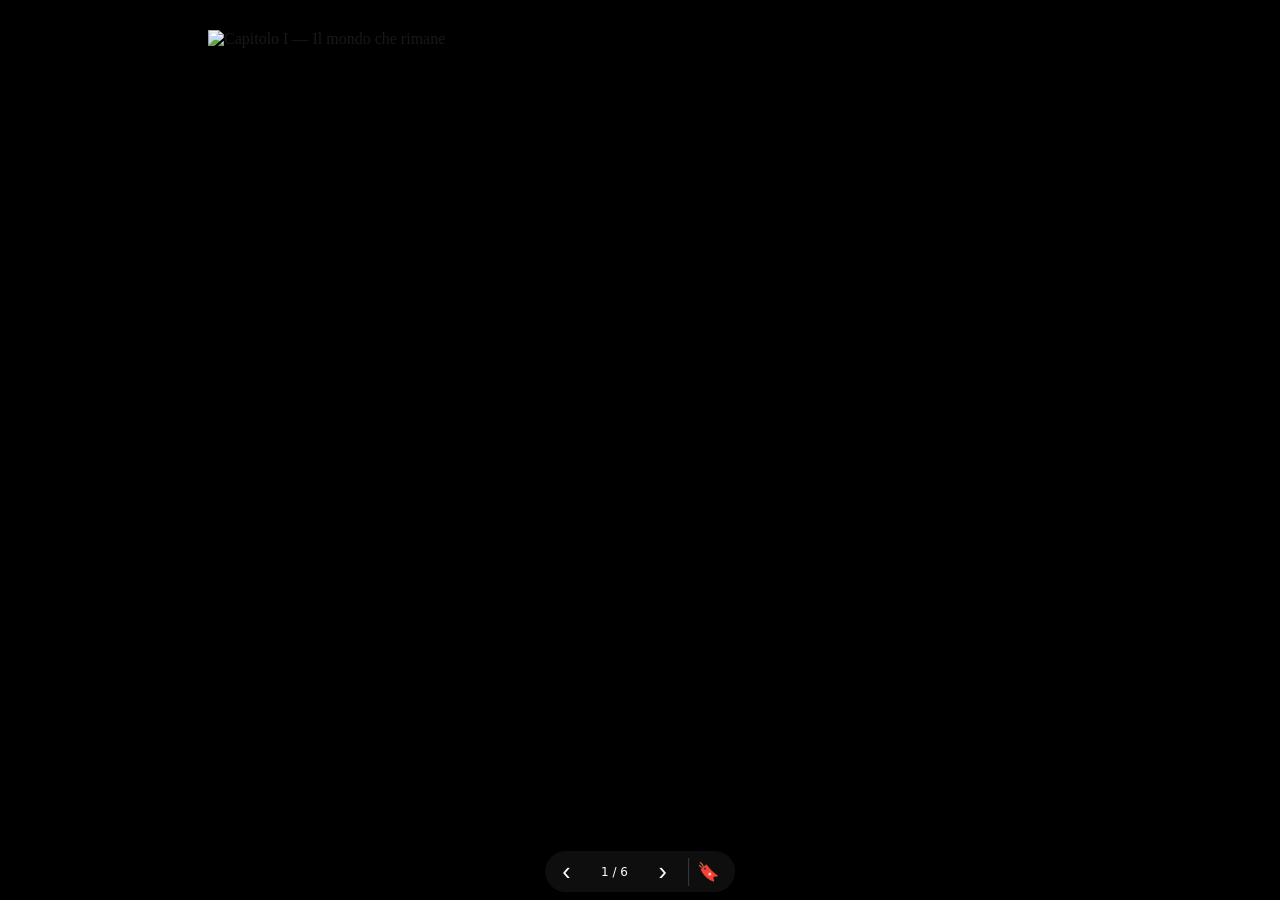
==== commit 658cc00f: "CAP01: test 1:1 opening banner like CAP02" ====
--- a/chapters/CAP01/index.html
+++ b/chapters/CAP01/index.html
@@ -1,5 +1,5 @@
 <!doctype html><html lang="it"><head><meta charset="utf-8"><meta name="viewport" content="width=device-width,initial-scale=1,viewport-fit=cover"><meta name="theme-color" content="#f5f1e8"><title>Capitolo I — Il mondo che rimane</title><style>
-*{box-sizing:border-box}html,body{margin:0;width:100%;height:100%;height:100dvh;overflow:hidden;background:#f5f1e8;color:#191816}.book-track{position:fixed;inset:0;display:flex;overflow-x:auto;overflow-y:hidden;scroll-snap-type:x mandatory;scrollbar-width:none;-webkit-overflow-scrolling:touch;touch-action:pan-x pinch-zoom}.book-track::-webkit-scrollbar{display:none}.book-page{flex:0 0 100vw;width:100vw;height:100vh;height:100dvh;scroll-snap-align:start;overflow:hidden;background:#f5f1e8}.opening{display:flex;align-items:center;justify-content:center;background:#000;padding:max(12px,env(safe-area-inset-top)) 12px max(12px,env(safe-area-inset-bottom))}.opening img{display:block;max-width:96%;max-height:96%;object-fit:contain}.cap01-opening img{width:96%;height:96%;object-fit:contain}.reading-page{padding:max(14px,env(safe-area-inset-top)) max(18px,env(safe-area-inset-right)) max(18px,env(safe-area-inset-bottom)) max(18px,env(safe-area-inset-left))}.page-inner{width:min(100%,720px);height:100%;margin:0 auto;overflow:hidden;font-family:Georgia,"Times New Roman",serif;font-size:19px;line-height:1.46;text-align:left;hyphens:none;-webkit-hyphens:none}.page-inner p{display:inline;margin:0;text-indent:0;font-weight:400}.page-inner p::after{content:" "}.page-inner p.editorial-break{display:block;margin-top:.72em}.page-inner p.editorial-break::after{content:""}.chapter-date{display:block;text-align:center;font-weight:700;letter-spacing:.12em;margin:0 0 1em;font-size:.88em}.story-art{height:50dvh;margin:8px auto 10px;text-align:center;display:flex;align-items:center;justify-content:center}.story-art img{display:block;width:auto;height:auto;max-width:100%;max-height:100%;margin:auto;object-fit:contain;box-shadow:0 6px 18px #0002}.end{display:flex;align-items:center;justify-content:center;text-align:center;font-family:Georgia,"Times New Roman",serif}.chapter-nav{display:flex;justify-content:center;gap:12px;flex-wrap:wrap;margin-top:24px}.chapter-nav a{display:inline-block;padding:12px 18px;border:1px solid #9b8d78;color:#191816;text-decoration:none;font:600 11px/1 system-ui;letter-spacing:.08em;text-transform:uppercase}.controls{position:fixed;z-index:20;left:50%;bottom:max(8px,env(safe-area-inset-bottom));transform:translateX(-50%);display:flex;align-items:center;gap:10px;padding:4px 8px;border-radius:999px;background:#111d;color:#fff;transition:.25s}.controls.hidden{opacity:0;pointer-events:none;transform:translate(-50%,10px)}.controls button{border:0;background:none;color:#fff;font-size:25px;padding:2px 9px}.controls .bookmark-control{font-size:18px;padding:3px 8px;border-left:1px solid #ffffff33;margin-left:2px}.controls span{font:12px system-ui;min-width:50px;text-align:center}@media(min-width:700px){.reading-page{padding-top:24px;padding-bottom:24px}.page-inner{font-size:19px;line-height:1.48}}
+*{box-sizing:border-box}html,body{margin:0;width:100%;height:100%;height:100dvh;overflow:hidden;background:#f5f1e8;color:#191816}.book-track{position:fixed;inset:0;display:flex;overflow-x:auto;overflow-y:hidden;scroll-snap-type:x mandatory;scrollbar-width:none;-webkit-overflow-scrolling:touch;touch-action:pan-x pinch-zoom}.book-track::-webkit-scrollbar{display:none}.book-page{flex:0 0 100vw;width:100vw;height:100vh;height:100dvh;scroll-snap-align:start;overflow:hidden;background:#f5f1e8}.opening{display:flex;align-items:center;justify-content:center;background:#000;padding:max(12px,env(safe-area-inset-top)) 12px max(12px,env(safe-area-inset-bottom))}.opening img{display:block;max-width:96%;max-height:96%;object-fit:contain}.cap01-opening img{width:min(96vw,96dvh);height:auto;aspect-ratio:1/1;object-fit:cover;object-position:center}.reading-page{padding:max(14px,env(safe-area-inset-top)) max(18px,env(safe-area-inset-right)) max(18px,env(safe-area-inset-bottom)) max(18px,env(safe-area-inset-left))}.page-inner{width:min(100%,720px);height:100%;margin:0 auto;overflow:hidden;font-family:Georgia,"Times New Roman",serif;font-size:19px;line-height:1.46;text-align:left;hyphens:none;-webkit-hyphens:none}.page-inner p{display:inline;margin:0;text-indent:0;font-weight:400}.page-inner p::after{content:" "}.page-inner p.editorial-break{display:block;margin-top:.72em}.page-inner p.editorial-break::after{content:""}.chapter-date{display:block;text-align:center;font-weight:700;letter-spacing:.12em;margin:0 0 1em;font-size:.88em}.story-art{height:50dvh;margin:8px auto 10px;text-align:center;display:flex;align-items:center;justify-content:center}.story-art img{display:block;width:auto;height:auto;max-width:100%;max-height:100%;margin:auto;object-fit:contain;box-shadow:0 6px 18px #0002}.end{display:flex;align-items:center;justify-content:center;text-align:center;font-family:Georgia,"Times New Roman",serif}.chapter-nav{display:flex;justify-content:center;gap:12px;flex-wrap:wrap;margin-top:24px}.chapter-nav a{display:inline-block;padding:12px 18px;border:1px solid #9b8d78;color:#191816;text-decoration:none;font:600 11px/1 system-ui;letter-spacing:.08em;text-transform:uppercase}.controls{position:fixed;z-index:20;left:50%;bottom:max(8px,env(safe-area-inset-bottom));transform:translateX(-50%);display:flex;align-items:center;gap:10px;padding:4px 8px;border-radius:999px;background:#111d;color:#fff;transition:.25s}.controls.hidden{opacity:0;pointer-events:none;transform:translate(-50%,10px)}.controls button{border:0;background:none;color:#fff;font-size:25px;padding:2px 9px}.controls .bookmark-control{font-size:18px;padding:3px 8px;border-left:1px solid #ffffff33;margin-left:2px}.controls span{font:12px system-ui;min-width:50px;text-align:center}@media(min-width:700px){.reading-page{padding-top:24px;padding-bottom:24px}.page-inner{font-size:19px;line-height:1.48}}
 </style></head><body><main id="track" class="book-track">
 <section class="book-page opening cap01-opening"><img src="/The-Last-Chance-READER/chapters/CAP01/CAP01_OPENING_DEFINITIVO.png?v=1" alt="Capitolo I — Il mondo che rimane"></section>
 </main><div class="controls" id="controls"><button id="prev">‹</button><span id="counter">1 / 2</span><button id="next">›</button><button id="bookmark" class="bookmark-control" aria-label="Segnalibro">🔖</button></div><script>
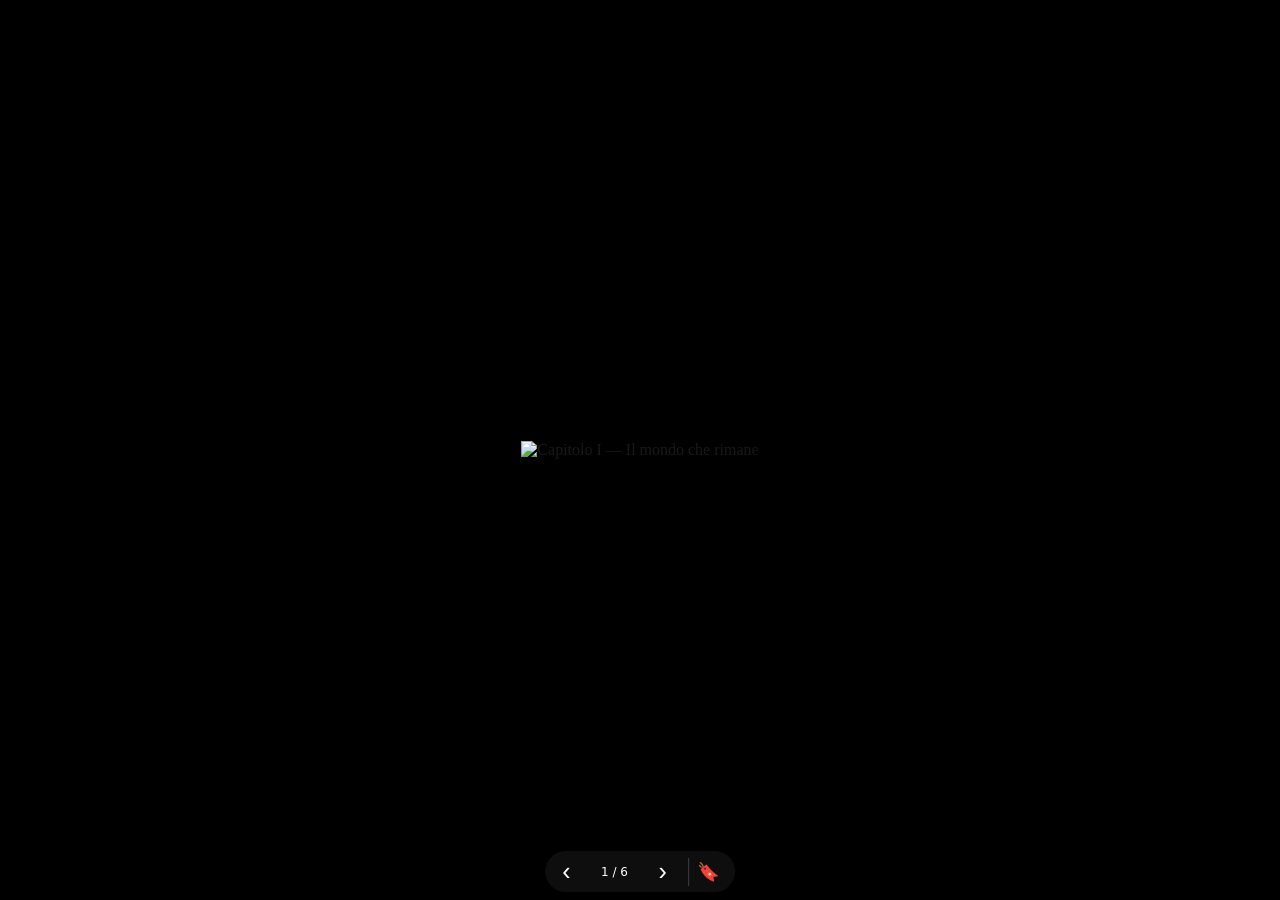
==== commit 555ff518: "CAP01: use native definitive square banner without crop" ====
--- a/chapters/CAP01/index.html
+++ b/chapters/CAP01/index.html
@@ -1,7 +1,7 @@
 <!doctype html><html lang="it"><head><meta charset="utf-8"><meta name="viewport" content="width=device-width,initial-scale=1,viewport-fit=cover"><meta name="theme-color" content="#f5f1e8"><title>Capitolo I — Il mondo che rimane</title><style>
-*{box-sizing:border-box}html,body{margin:0;width:100%;height:100%;height:100dvh;overflow:hidden;background:#f5f1e8;color:#191816}.book-track{position:fixed;inset:0;display:flex;overflow-x:auto;overflow-y:hidden;scroll-snap-type:x mandatory;scrollbar-width:none;-webkit-overflow-scrolling:touch;touch-action:pan-x pinch-zoom}.book-track::-webkit-scrollbar{display:none}.book-page{flex:0 0 100vw;width:100vw;height:100vh;height:100dvh;scroll-snap-align:start;overflow:hidden;background:#f5f1e8}.opening{display:flex;align-items:center;justify-content:center;background:#000;padding:max(12px,env(safe-area-inset-top)) 12px max(12px,env(safe-area-inset-bottom))}.opening img{display:block;max-width:96%;max-height:96%;object-fit:contain}.cap01-opening img{width:min(96vw,96dvh);height:auto;aspect-ratio:1/1;object-fit:cover;object-position:center}.reading-page{padding:max(14px,env(safe-area-inset-top)) max(18px,env(safe-area-inset-right)) max(18px,env(safe-area-inset-bottom)) max(18px,env(safe-area-inset-left))}.page-inner{width:min(100%,720px);height:100%;margin:0 auto;overflow:hidden;font-family:Georgia,"Times New Roman",serif;font-size:19px;line-height:1.46;text-align:left;hyphens:none;-webkit-hyphens:none}.page-inner p{display:inline;margin:0;text-indent:0;font-weight:400}.page-inner p::after{content:" "}.page-inner p.editorial-break{display:block;margin-top:.72em}.page-inner p.editorial-break::after{content:""}.chapter-date{display:block;text-align:center;font-weight:700;letter-spacing:.12em;margin:0 0 1em;font-size:.88em}.story-art{height:50dvh;margin:8px auto 10px;text-align:center;display:flex;align-items:center;justify-content:center}.story-art img{display:block;width:auto;height:auto;max-width:100%;max-height:100%;margin:auto;object-fit:contain;box-shadow:0 6px 18px #0002}.end{display:flex;align-items:center;justify-content:center;text-align:center;font-family:Georgia,"Times New Roman",serif}.chapter-nav{display:flex;justify-content:center;gap:12px;flex-wrap:wrap;margin-top:24px}.chapter-nav a{display:inline-block;padding:12px 18px;border:1px solid #9b8d78;color:#191816;text-decoration:none;font:600 11px/1 system-ui;letter-spacing:.08em;text-transform:uppercase}.controls{position:fixed;z-index:20;left:50%;bottom:max(8px,env(safe-area-inset-bottom));transform:translateX(-50%);display:flex;align-items:center;gap:10px;padding:4px 8px;border-radius:999px;background:#111d;color:#fff;transition:.25s}.controls.hidden{opacity:0;pointer-events:none;transform:translate(-50%,10px)}.controls button{border:0;background:none;color:#fff;font-size:25px;padding:2px 9px}.controls .bookmark-control{font-size:18px;padding:3px 8px;border-left:1px solid #ffffff33;margin-left:2px}.controls span{font:12px system-ui;min-width:50px;text-align:center}@media(min-width:700px){.reading-page{padding-top:24px;padding-bottom:24px}.page-inner{font-size:19px;line-height:1.48}}
+*{box-sizing:border-box}html,body{margin:0;width:100%;height:100%;height:100dvh;overflow:hidden;background:#f5f1e8;color:#191816}.book-track{position:fixed;inset:0;display:flex;overflow-x:auto;overflow-y:hidden;scroll-snap-type:x mandatory;scrollbar-width:none;-webkit-overflow-scrolling:touch;touch-action:pan-x pinch-zoom}.book-track::-webkit-scrollbar{display:none}.book-page{flex:0 0 100vw;width:100vw;height:100vh;height:100dvh;scroll-snap-align:start;overflow:hidden;background:#f5f1e8}.opening{display:flex;align-items:center;justify-content:center;background:#000;padding:max(12px,env(safe-area-inset-top)) 12px max(12px,env(safe-area-inset-bottom))}.opening img{display:block;max-width:96%;max-height:96%;object-fit:contain}.reading-page{padding:max(14px,env(safe-area-inset-top)) max(18px,env(safe-area-inset-right)) max(18px,env(safe-area-inset-bottom)) max(18px,env(safe-area-inset-left))}.page-inner{width:min(100%,720px);height:100%;margin:0 auto;overflow:hidden;font-family:Georgia,"Times New Roman",serif;font-size:19px;line-height:1.46;text-align:left;hyphens:none;-webkit-hyphens:none}.page-inner p{display:inline;margin:0;text-indent:0;font-weight:400}.page-inner p::after{content:" "}.page-inner p.editorial-break{display:block;margin-top:.72em}.page-inner p.editorial-break::after{content:""}.chapter-date{display:block;text-align:center;font-weight:700;letter-spacing:.12em;margin:0 0 1em;font-size:.88em}.story-art{height:50dvh;margin:8px auto 10px;text-align:center;display:flex;align-items:center;justify-content:center}.story-art img{display:block;width:auto;height:auto;max-width:100%;max-height:100%;margin:auto;object-fit:contain;box-shadow:0 6px 18px #0002}.end{display:flex;align-items:center;justify-content:center;text-align:center;font-family:Georgia,"Times New Roman",serif}.chapter-nav{display:flex;justify-content:center;gap:12px;flex-wrap:wrap;margin-top:24px}.chapter-nav a{display:inline-block;padding:12px 18px;border:1px solid #9b8d78;color:#191816;text-decoration:none;font:600 11px/1 system-ui;letter-spacing:.08em;text-transform:uppercase}.controls{position:fixed;z-index:20;left:50%;bottom:max(8px,env(safe-area-inset-bottom));transform:translateX(-50%);display:flex;align-items:center;gap:10px;padding:4px 8px;border-radius:999px;background:#111d;color:#fff;transition:.25s}.controls.hidden{opacity:0;pointer-events:none;transform:translate(-50%,10px)}.controls button{border:0;background:none;color:#fff;font-size:25px;padding:2px 9px}.controls .bookmark-control{font-size:18px;padding:3px 8px;border-left:1px solid #ffffff33;margin-left:2px}.controls span{font:12px system-ui;min-width:50px;text-align:center}@media(min-width:700px){.reading-page{padding-top:24px;padding-bottom:24px}.page-inner{font-size:19px;line-height:1.48}}
 </style></head><body><main id="track" class="book-track">
-<section class="book-page opening cap01-opening"><img src="/The-Last-Chance-READER/chapters/CAP01/CAP01_OPENING_DEFINITIVO.png?v=1" alt="Capitolo I — Il mondo che rimane"></section>
+<section class="book-page opening cap01-opening"><img src="/The-Last-Chance-READER/chapters/CAP01/CAP01_OPENING_DEFINITIVO.png?v=26527cec" alt="Capitolo I — Il mondo che rimane"></section>
 </main><div class="controls" id="controls"><button id="prev">‹</button><span id="counter">1 / 2</span><button id="next">›</button><button id="bookmark" class="bookmark-control" aria-label="Segnalibro">🔖</button></div><script>
 const DATA={"paragraphs":[{"i":0,"text":"Ho sempre trovato gli esseri umani difficili da comprendere."},{"i":1,"text":"Forse era proprio per questo che continuavo a interessarmi a loro."},{"i":2,"text":"Dal Regno Celeste arrivavano rapporti sempre più frequenti sulla Terra. All'inizio non erano molto diversi da quelli che avevo letto per anni: guerre, rivolte, carestie, governi che cadevano e altri pronti a prendere il loro posto."},{"i":3,"text":"Gli uomini avevano una straordinaria capacità di sopravvivere ai propri errori."},{"i":4,"text":"E un talento ancora maggiore nel ripeterli."},{"i":5,"text":"Poi qualcosa cambiò."},{"i":6,"text":"Non ci fu un giorno preciso. Nessuna esplosione abbastanza grande da poter dire: ecco, è cominciata la fine."},{"i":7,"text":"Fu molto più lento."},{"i":8,"text":"Prima aumentarono le guerre."},{"i":9,"text":"Le risorse diminuivano, le popolazioni crescevano e ogni nazione trovava una ragione diversa per convincersi che ciò che restava spettasse a lei. Acqua. Cibo. Energia. Territorio."},{"i":10,"text":"Cambiano i secoli. Cambiano le armi."},{"i":11,"text":"Le ragioni, molto meno."},{"i":12,"text":"Poi arrivarono la fame e la sete."},{"i":13,"text":"Intere città smisero di essere città. I confini persero significato. Alcuni governi continuarono a esistere soltanto sulle mappe, finché anche quelle smisero di avere importanza."},{"i":14,"text":"E quando caddero le nazioni, la legge le seguì."},{"i":15,"text":"Eppure una cosa continuava a incuriosirmi."},{"i":16,"text":"Nemmeno la fine del mondo era riuscita a metterli sullo stesso piano."},{"i":17,"text":"Alcuni non avevano più nulla. Altri avevano conservato quasi tutto."},{"i":18,"text":"Nei rapporti leggevo di persone che passavano intere giornate alla ricerca di acqua e di città dove procurarsi del cibo era diventato più difficile che procurarsi un'arma."},{"i":19,"text":"Poi leggevo di altri luoghi."},{"i":20,"text":"Città protette da mura, illuminate anche di notte. Cibo, musica, feste. Persone che continuavano a vivere quasi come se ciò che accadeva dall'altra parte delle mura appartenesse a un altro mondo."},{"i":21,"text":"Non capivo perché funzionasse così."},{"i":22,"text":"Nel Regno Celeste esistevano ranghi. Io stesso comandavo i Guardiani. Ma un grado più alto non significava mangiare mentre qualcun altro moriva di fame."},{"i":23,"text":"Gli uomini, invece, erano riusciti a dare un valore perfino alla possibilità di sopravvivere."},{"i":24,"text":"Non provavo pena per loro."},{"i":25,"text":"Ero curioso."},{"i":26,"text":"Continuavo a leggere quei rapporti."},{"i":27,"text":"Perché, nonostante tutto, continuavano a esserci."},{"i":28,"text":"Una madre stringeva suo figlio tra le macerie."},{"i":29,"text":"Degli sconosciuti dividevano il poco cibo rimasto attorno a un fuoco."},{"i":30,"text":"Due uomini attraversavano chilometri di rovine senza sapere cosa avrebbero trovato dall'altra parte."},{"i":31,"text":"Il loro mondo stava morendo."},{"i":32,"text":"Loro no."},{"i":33,"text":"Ed era proprio questo il problema."},{"i":34,"text":"Perché mentre sulla Terra gli uomini continuavano ostinatamente a sopravvivere, nel Regno Celeste qualcuno aveva cominciato a porsi una domanda molto diversa."},{"i":35,"text":"Non come salvarli."},{"i":36,"text":"Ma se fosse ancora giusto farlo."},{"i":37,"text":"Quella risposta non spettava a me."},{"i":38,"text":"Molto al di sopra della Terra, oltre ciò che gli uomini potevano vedere, esisteva il luogo che avevo sempre chiamato casa."},{"i":39,"text":"Il Regno Celeste."},{"i":40,"text":"Non conoscevamo la fame che descrivevano quei rapporti. Non avevamo città divise tra chi possedeva tutto e chi non aveva più niente. Avevamo ranghi, compiti, responsabilità. Io stesso comandavo i Guardiani Celesti."},{"i":41,"text":"Ma nessuno doveva guadagnarsi il diritto di mangiare."},{"i":42,"text":"Forse era anche per questo che trovavo gli uomini così difficili da comprendere."},{"i":43,"text":"Quel giorno, però, comprenderli non era più sufficiente."},{"i":44,"text":"Il Grande Concilio stava per riunirsi."},{"i":45,"text":"E questa volta non avrebbe discusso di come aiutare l'umanità."},{"i":46,"text":"Avrebbe deciso se concederle ancora il diritto di esistere."}]},track=document.getElementById("track"),controls=document.getElementById("controls"),counter=document.getElementById("counter");
 const EDITORIAL_BREAKS=new Set([0,2,5,7,9,11,14,16,18,20,23,25,28,30,32,34,36,38,40,42,44]);
